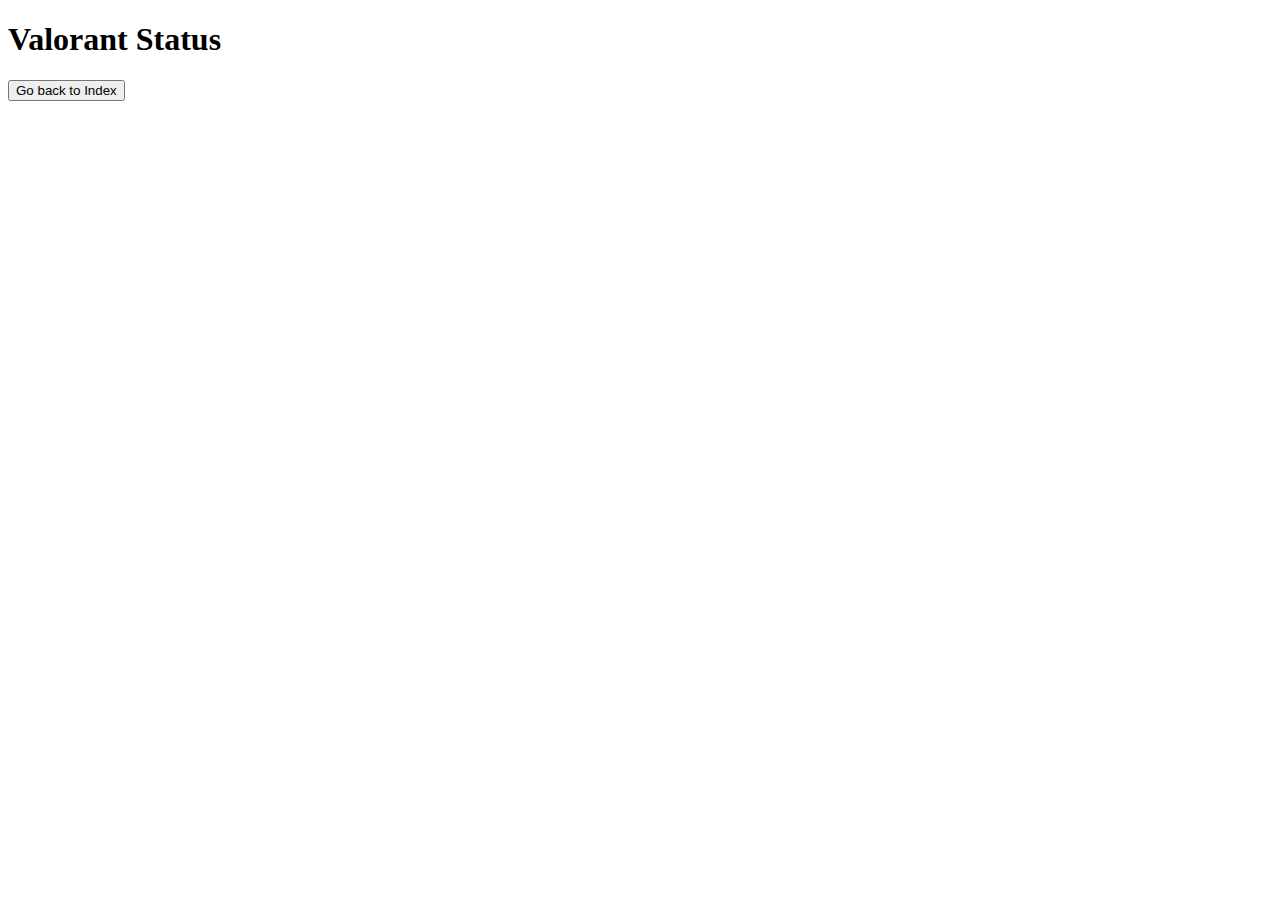
==== valstatus.html @ 77eb17df "Create valstatus.html" ====
<!DOCTYPE html>
<html>
<head>
  <title>Valorant Status</title>
  <style>
    #status {
      font-weight: bold;
    }

    #last-updated {
      color: gray;
      font-size: 12px;
    }
  </style>
</head>
<body>
  <h1>Valorant Status</h1>
  <p id="status"></p>
  <p id="last-updated"></p>

  <button onclick="goToIndex()">Go back to Index</button>

  <script src="script.js"></script>
  <script>
    function goToIndex() {
      window.location.href = "index.html";
    }

    function getStatus() {
  fetch('https://api.henrikdev.xyz/valorant/v1/status/eu')
    .then(response => response.json())
    .then(data => {
      if (data.data.incidents.length > 0 && data.data.incidents[0].updates.length > 0) {
        const update = data.data.incidents[0].updates[0];
        const content = update.translations[0].content;
        const createdAt = update.created_at;

        document.getElementById('status').textContent = content;
        document.getElementById('last-updated').textContent = 'Last updated: ' + createdAt;
      }
    })
    .catch(error => console.log('Error:', error));
}

getStatus(); // Initial call

setInterval(getStatus, 180000); // Call every 3 minutes (180,000 milliseconds)
  </script>
</body>
</html>
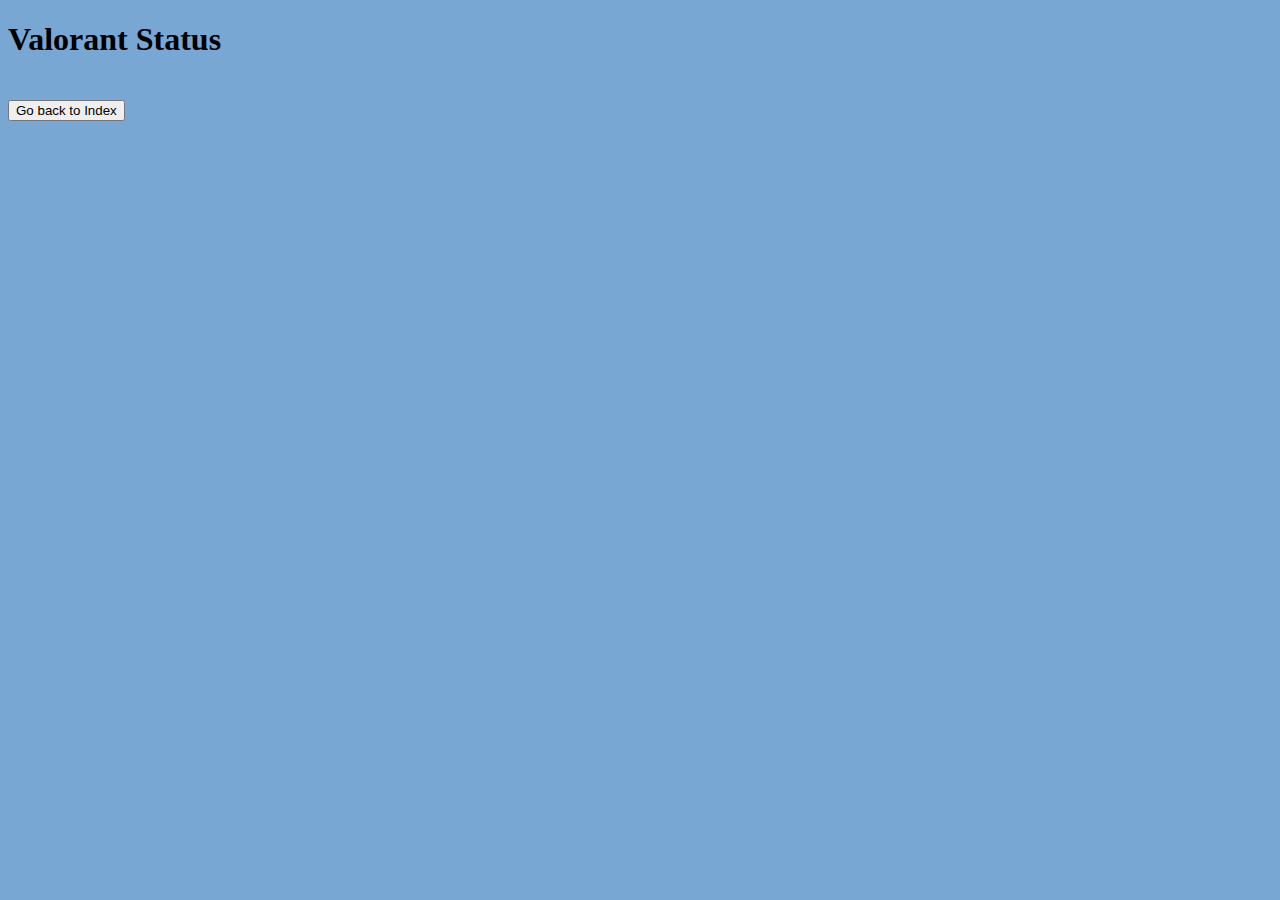
==== commit 397b8ac2: "Update valstatus.html" ====
--- a/valstatus.html
+++ b/valstatus.html
@@ -3,6 +3,10 @@
 <head>
   <title>Valorant Status</title>
   <style>
+    body {
+      background-color: rgb(121, 167, 211);
+    }
+
     #status {
       font-weight: bold;
     }
@@ -10,6 +14,10 @@
     #last-updated {
       color: gray;
       font-size: 12px;
+    }
+
+    button {
+      margin-top: 20px;
     }
   </style>
 </head>
@@ -27,24 +35,24 @@
     }
 
     function getStatus() {
-  fetch('https://api.henrikdev.xyz/valorant/v1/status/eu')
-    .then(response => response.json())
-    .then(data => {
-      if (data.data.incidents.length > 0 && data.data.incidents[0].updates.length > 0) {
-        const update = data.data.incidents[0].updates[0];
-        const content = update.translations[0].content;
-        const createdAt = update.created_at;
+      fetch('https://api.henrikdev.xyz/valorant/v1/status/eu')
+        .then(response => response.json())
+        .then(data => {
+          if (data.data.incidents.length > 0 && data.data.incidents[0].updates.length > 0) {
+            const update = data.data.incidents[0].updates[0];
+            const content = update.translations[0].content;
+            const createdAt = update.created_at;
 
-        document.getElementById('status').textContent = content;
-        document.getElementById('last-updated').textContent = 'Last updated: ' + createdAt;
-      }
-    })
-    .catch(error => console.log('Error:', error));
-}
+            document.getElementById('status').textContent = content;
+            document.getElementById('last-updated').textContent = 'Last updated: ' + createdAt;
+          }
+        })
+        .catch(error => console.log('Error:', error));
+    }
 
-getStatus(); // Initial call
+    getStatus(); // Initial call
 
-setInterval(getStatus, 180000); // Call every 3 minutes (180,000 milliseconds)
+    setInterval(getStatus, 180000); // Call every 3 minutes (180,000 milliseconds)
   </script>
 </body>
 </html>
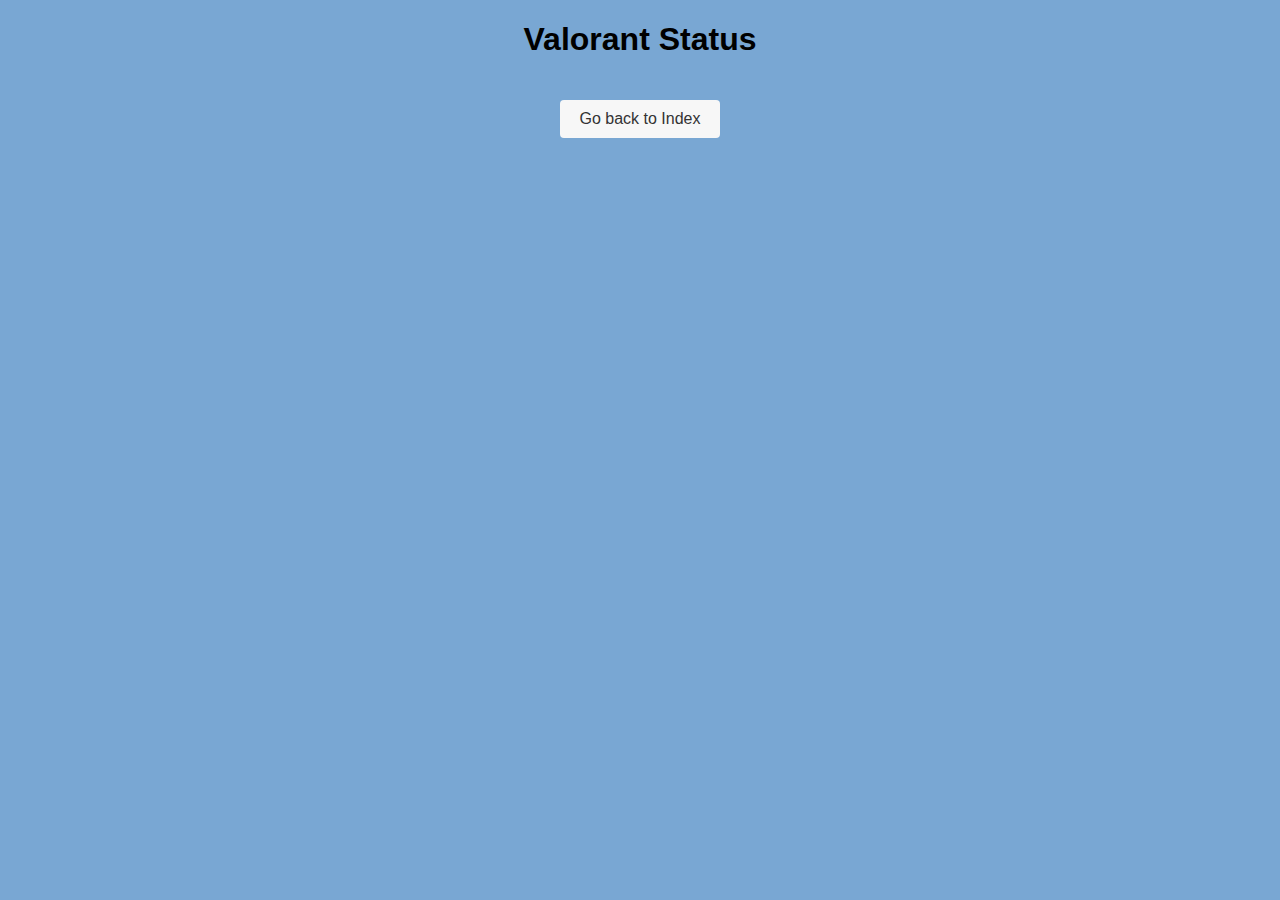
==== commit 66e5be9e: "Update valstatus.html" ====
--- a/valstatus.html
+++ b/valstatus.html
@@ -5,19 +5,34 @@
   <style>
     body {
       background-color: rgb(121, 167, 211);
+      font-family: Arial, sans-serif;
+      text-align: center;
     }
 
     #status {
       font-weight: bold;
+      font-size: 20px;
+      margin-bottom: 10px;
     }
 
     #last-updated {
       color: gray;
-      font-size: 12px;
+      font-size: 14px;
     }
 
     button {
       margin-top: 20px;
+      padding: 10px 20px;
+      background-color: #f7f7f7;
+      color: #333;
+      border: none;
+      border-radius: 4px;
+      font-size: 16px;
+      cursor: pointer;
+    }
+
+    button:hover {
+      background-color: #e0e0e0;
     }
   </style>
 </head>
@@ -41,7 +56,7 @@
           if (data.data.incidents.length > 0 && data.data.incidents[0].updates.length > 0) {
             const update = data.data.incidents[0].updates[0];
             const content = update.translations[0].content;
-            const createdAt = update.created_at;
+            const createdAt = new Date(update.created_at).toLocaleString();
 
             document.getElementById('status').textContent = content;
             document.getElementById('last-updated').textContent = 'Last updated: ' + createdAt;
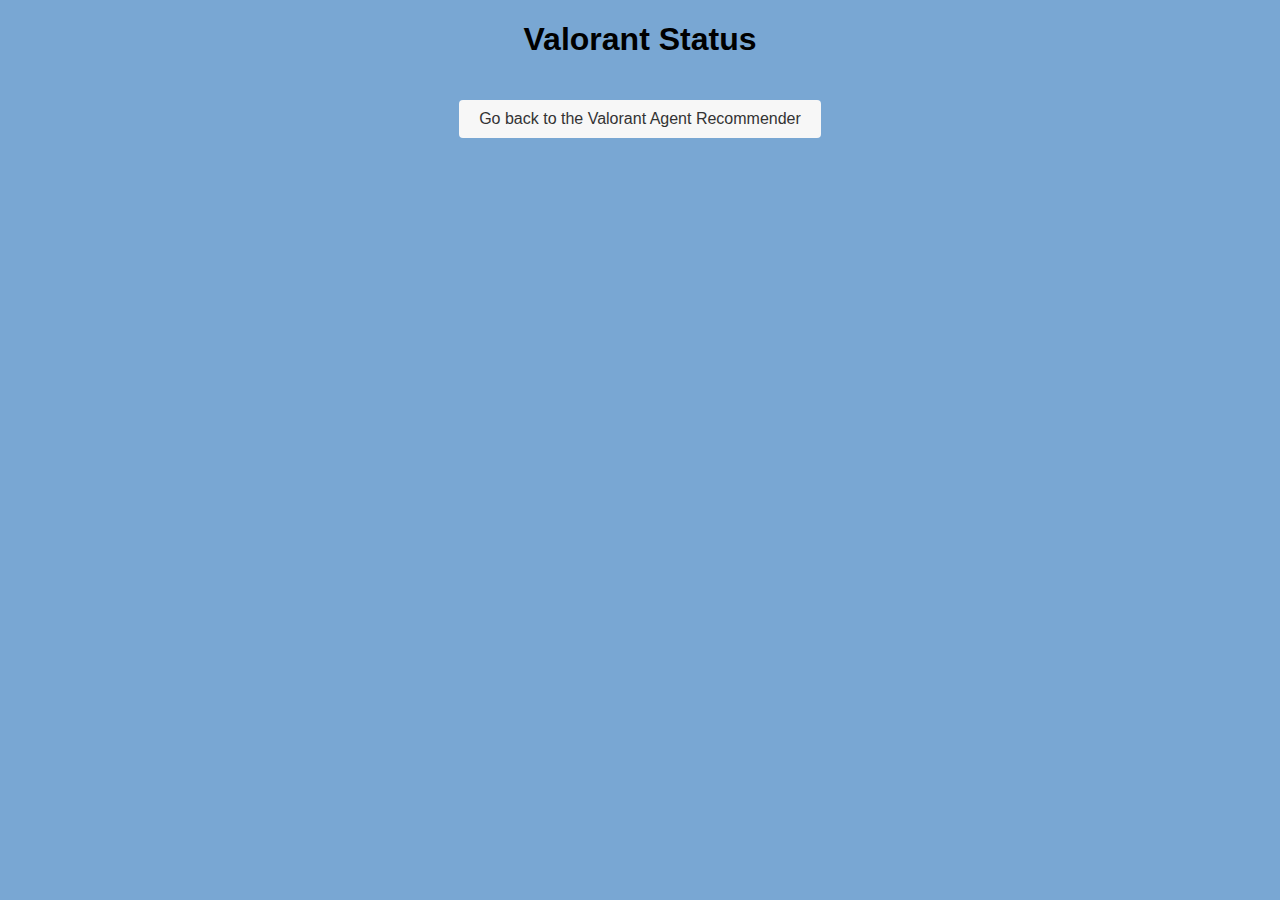
==== commit 786a6c82: "Update valstatus.html" ====
--- a/valstatus.html
+++ b/valstatus.html
@@ -41,7 +41,7 @@
   <p id="status"></p>
   <p id="last-updated"></p>
 
-  <button onclick="goToIndex()">Go back to Index</button>
+  <button onclick="goToIndex()">Go back to the Valorant Agent Recommender</button>
 
   <script src="script.js"></script>
   <script>
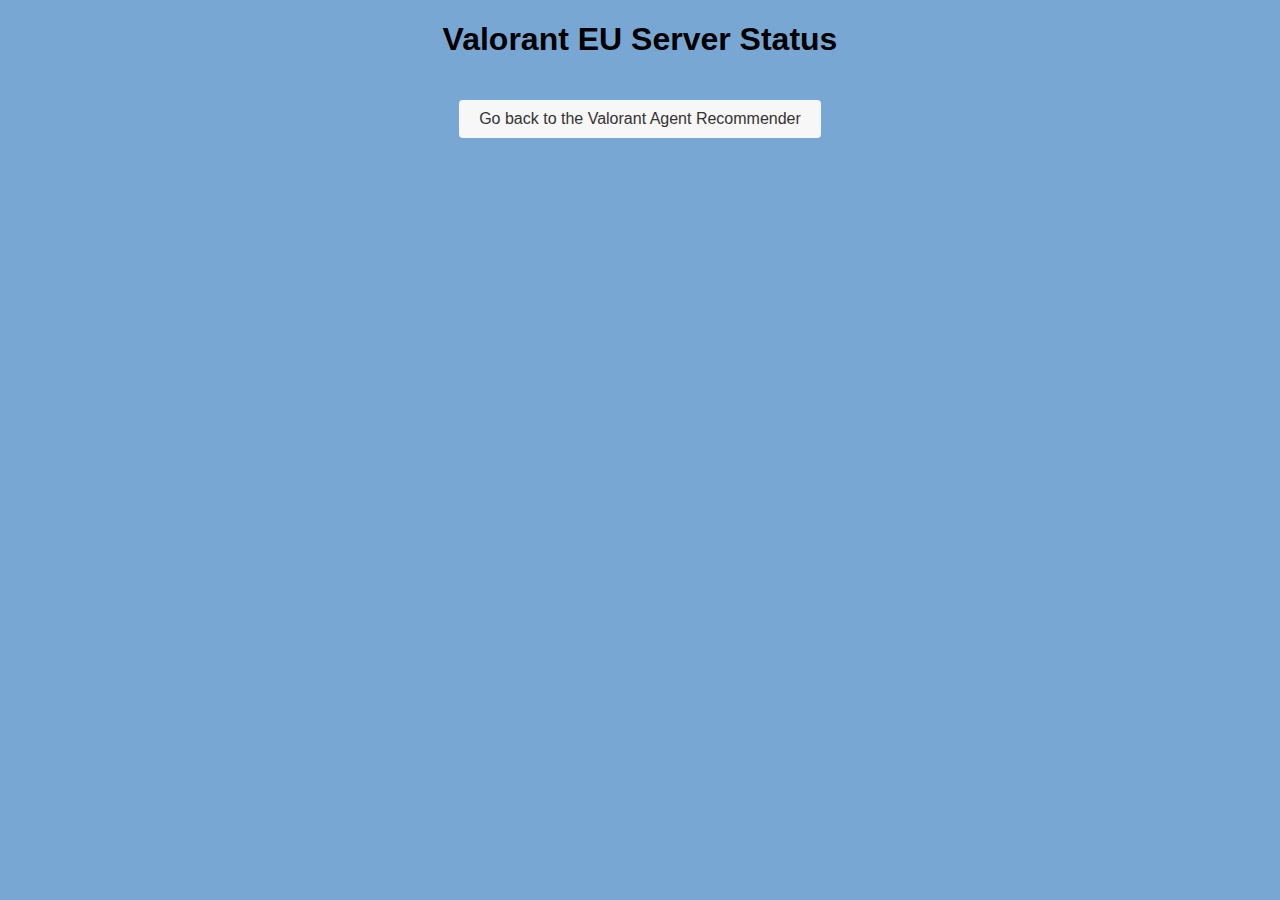
==== commit ee2563aa: "Update valstatus.html" ====
--- a/valstatus.html
+++ b/valstatus.html
@@ -1,7 +1,7 @@
 <!DOCTYPE html>
 <html>
 <head>
-  <title>Valorant Status</title>
+  <title>Valorant EU Server Status</title>
   <style>
     body {
       background-color: rgb(121, 167, 211);
@@ -37,7 +37,7 @@
   </style>
 </head>
 <body>
-  <h1>Valorant Status</h1>
+  <h1>Valorant EU Server Status</h1>
   <p id="status"></p>
   <p id="last-updated"></p>
 
